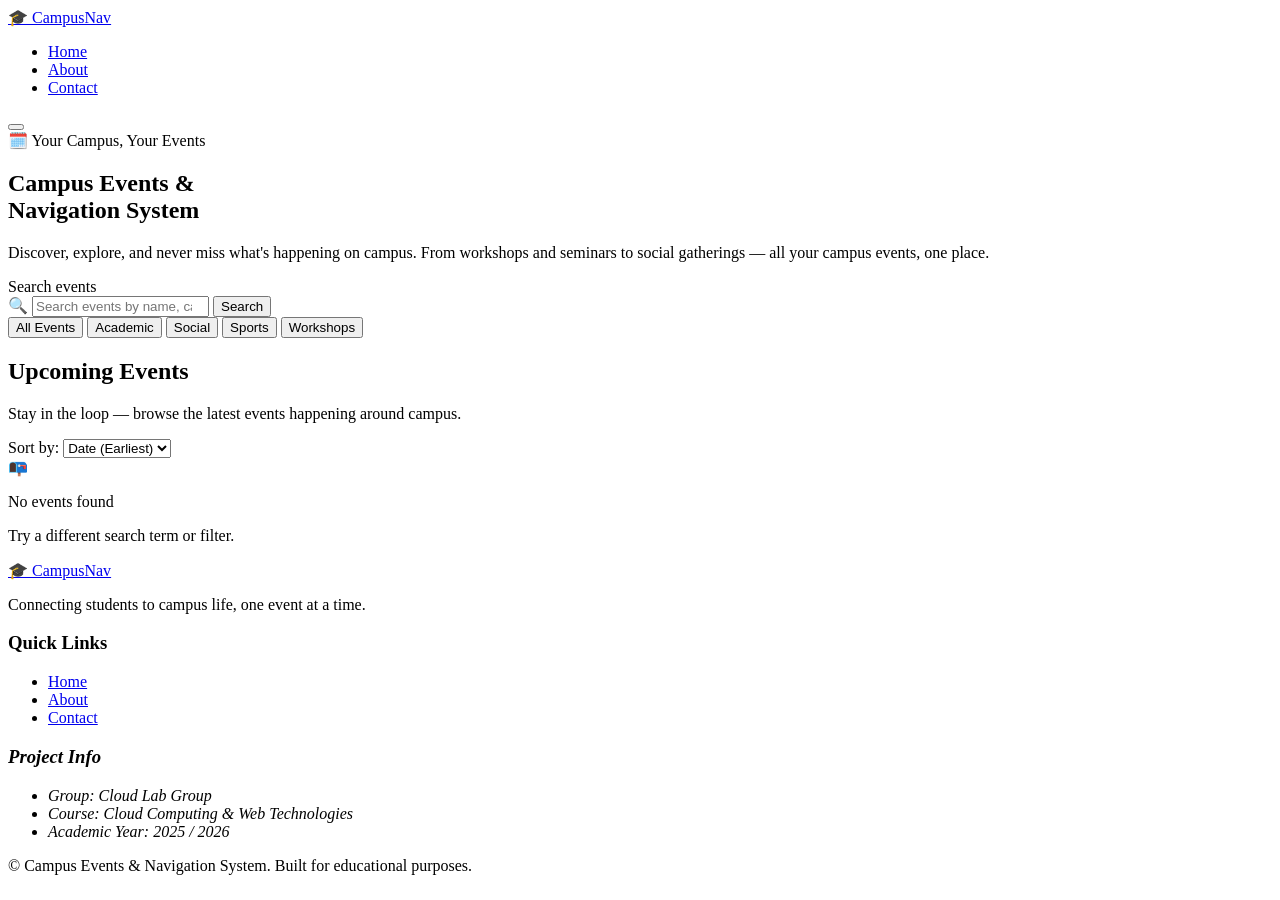
==== index.html @ 06e8fc64 "Initial commit: Set up campus events project structure" ====
<!DOCTYPE html>
<html lang="en">
  <head>
    <meta charset="UTF-8" />
    <meta name="viewport" content="width=device-width, initial-scale=1.0" />
    <meta
      name="description"
      content="Campus Events and Navigation System — discover, search, and explore upcoming campus events all in one place."
    />
    <title>Campus Events &amp; Navigation System</title>

    <!-- External Stylesheet -->
    <link rel="stylesheet" href="css/style.css" />

    <!-- Google Fonts -->
    <link rel="preconnect" href="https://fonts.googleapis.com" />
    <link rel="preconnect" href="https://fonts.gstatic.com" crossorigin />
    <link
      href="https://fonts.googleapis.com/css2?family=Inter:wght@400;500;600;700;800&display=swap"
      rel="stylesheet"
    />
  </head>

  <body>
    <!-- ===== HEADER & NAVIGATION ===== -->
    <header class="site-header">
      <div class="container header-inner">
        <!-- Site Logo / Brand -->
        <a href="index.html" class="site-logo" aria-label="Campus Events Home">
          <span class="logo-icon" aria-hidden="true">🎓</span>
          <span class="logo-text">CampusNav</span>
        </a>

        <!-- Primary Navigation -->
        <nav class="primary-nav" aria-label="Primary navigation">
          <ul class="nav-list" role="list">
            <li><a href="index.html" class="nav-link active" aria-current="page">Home</a></li>
            <li><a href="about.html" class="nav-link">About</a></li>
            <li><a href="contact.html" class="nav-link">Contact</a></li>
          </ul>
        </nav>

        <!-- Mobile hamburger toggle (functionality handled by app.js) -->
        <button
          class="nav-toggle"
          id="navToggle"
          aria-label="Toggle navigation menu"
          aria-expanded="false"
          aria-controls="primaryNav"
        >
          <span class="hamburger-bar"></span>
          <span class="hamburger-bar"></span>
          <span class="hamburger-bar"></span>
        </button>
      </div>
    </header>

    <main id="main-content">
      <!-- ===== HERO SECTION ===== -->
      <section class="hero" aria-labelledby="heroHeading">
        <div class="container hero-inner">
          <div class="hero-badge">🗓️ Your Campus, Your Events</div>

          <h1 id="heroHeading" class="hero-title">
            Campus Events &amp;<br />
            <span class="hero-title--accent">Navigation System</span>
          </h1>

          <p class="hero-subtitle">
            Discover, explore, and never miss what's happening on campus.
            From workshops and seminars to social gatherings — all your
            campus events, one place.
          </p>

          <!-- ===== SEARCH BAR ===== -->
          <div class="search-wrapper" role="search">
            <form
              class="search-form"
              id="eventSearchForm"
              aria-label="Search campus events"
              onsubmit="return false;"
            >
              <label for="eventSearch" class="sr-only">Search events</label>
              <div class="search-input-group">
                <span class="search-icon" aria-hidden="true">🔍</span>
                <input
                  type="search"
                  id="eventSearch"
                  name="q"
                  class="search-input"
                  placeholder="Search events by name, category or location…"
                  autocomplete="off"
                  spellcheck="false"
                />
                <button type="submit" class="search-btn" id="searchBtn">
                  Search
                </button>
              </div>
            </form>
          </div>

          <!-- Quick filter chips -->
          <div class="filter-chips" aria-label="Quick filters">
            <button class="chip chip--active" data-filter="all">All Events</button>
            <button class="chip" data-filter="academic">Academic</button>
            <button class="chip" data-filter="social">Social</button>
            <button class="chip" data-filter="sports">Sports</button>
            <button class="chip" data-filter="workshop">Workshops</button>
          </div>
        </div>

        <!-- Decorative background blobs (aria-hidden) -->
        <div class="hero-blob hero-blob--1" aria-hidden="true"></div>
        <div class="hero-blob hero-blob--2" aria-hidden="true"></div>
      </section>

      <!-- ===== UPCOMING EVENTS SECTION ===== -->
      <section class="events-section" aria-labelledby="eventsHeading">
        <div class="container">
          <!-- Section header -->
          <header class="section-header">
            <h2 id="eventsHeading" class="section-title">Upcoming Events</h2>
            <p class="section-subtitle">
              Stay in the loop — browse the latest events happening around campus.
            </p>
          </header>

          <!-- Results / status bar -->
          <div class="events-toolbar">
            <p class="events-count" id="eventsCount" aria-live="polite" aria-atomic="true">
              <!-- Dynamically updated by app.js -->
            </p>
            <div class="sort-controls">
              <label for="sortSelect" class="sort-label">Sort by:</label>
              <select id="sortSelect" class="sort-select" aria-label="Sort events">
                <option value="date-asc">Date (Earliest)</option>
                <option value="date-desc">Date (Latest)</option>
                <option value="name-asc">Name (A–Z)</option>
                <option value="name-desc">Name (Z–A)</option>
              </select>
            </div>
          </div>

          <!--
            =====================================================================
            EVENT CARDS CONTAINER
            JavaScript (app.js) reads events.json and dynamically injects
            individual <article class="event-card"> elements into this element.
            DO NOT hardcode event cards here.
            =====================================================================
          -->
          <div
            class="events-grid"
            id="eventsContainer"
            role="list"
            aria-label="Upcoming campus events"
          >
            <!-- Event cards injected here by app.js -->
          </div>

          <!-- Empty-state message (shown by app.js when no results match) -->
          <div class="empty-state hidden" id="emptyState" role="status">
            <span class="empty-state__icon" aria-hidden="true">📭</span>
            <p class="empty-state__title">No events found</p>
            <p class="empty-state__body">
              Try a different search term or filter.
            </p>
          </div>

          <!-- Loading skeleton (shown by app.js while fetching events.json) -->
          <div class="loading-state hidden" id="loadingState" aria-live="polite">
            <div class="skeleton-card" aria-hidden="true"></div>
            <div class="skeleton-card" aria-hidden="true"></div>
            <div class="skeleton-card" aria-hidden="true"></div>
          </div>
        </div>
      </section>
    </main>

    <!-- ===== FOOTER ===== -->
    <footer class="site-footer">
      <div class="container footer-inner">
        <!-- Brand column -->
        <div class="footer-brand">
          <a href="index.html" class="site-logo site-logo--footer" aria-label="Campus Events Home">
            <span class="logo-icon" aria-hidden="true">🎓</span>
            <span class="logo-text">CampusNav</span>
          </a>
          <p class="footer-tagline">
            Connecting students to campus life, one event at a time.
          </p>
        </div>

        <!-- Quick links -->
        <nav class="footer-nav" aria-label="Footer navigation">
          <h3 class="footer-nav__heading">Quick Links</h3>
          <ul class="footer-nav__list" role="list">
            <li><a href="index.html" class="footer-link">Home</a></li>
            <li><a href="about.html" class="footer-link">About</a></li>
            <li><a href="contact.html" class="footer-link">Contact</a></li>
          </ul>
        </nav>

        <!-- Project info -->
        <address class="footer-meta">
          <h3 class="footer-meta__heading">Project Info</h3>
          <ul class="footer-meta__list" role="list">
            <li>
              <span class="meta-label">Group:</span>
              <span class="meta-value" id="groupName">Cloud Lab Group</span>
            </li>
            <li>
              <span class="meta-label">Course:</span>
              <span class="meta-value" id="courseTitle">Cloud Computing &amp; Web Technologies</span>
            </li>
            <li>
              <span class="meta-label">Academic Year:</span>
              <span class="meta-value" id="academicYear">2025 / 2026</span>
            </li>
          </ul>
        </address>
      </div>

      <!-- Bottom bar -->
      <div class="footer-bottom">
        <div class="container">
          <p class="footer-bottom__text">
            &copy; <span id="currentYear"></span> Campus Events &amp; Navigation System.
            Built for educational purposes.
          </p>
        </div>
      </div>
    </footer>

    <!-- ===== EXTERNAL JAVASCRIPT ===== -->
    <!--
      app.js is responsible for:
        - Fetching events from events.json
        - Rendering event cards into #eventsContainer
        - Handling search (#eventSearch) and filter (.chip) interactions
        - Handling sort (#sortSelect) changes
        - Updating #eventsCount with the result count
        - Toggling mobile nav (#navToggle)
        - Writing the current year into #currentYear
    -->
    <script src="js/app.js"></script>
  </body>
</html>
---- css/style.css ----
/* ============================================================
   Campus Events and Navigation System Styles
   Project: Cloud Lab Group Project
   Course:  Cloud Computing & Web Technologies
   Year:    2025 / 2026
   ============================================================ */


/* ------------------------------------------------------------
   1. CSS Reset & Base
   ------------------------------------------------------------ */


/* ------------------------------------------------------------
   2. CSS Custom Properties (Design Tokens)
   ------------------------------------------------------------ */


/* ------------------------------------------------------------
   3. Typography
   ------------------------------------------------------------ */


/* ------------------------------------------------------------
   4. Layout & Grid
   ------------------------------------------------------------ */


/* ------------------------------------------------------------
   5. Header & Navigation
   ------------------------------------------------------------ */


/* ------------------------------------------------------------
   6. Hero Section
   ------------------------------------------------------------ */


/* ------------------------------------------------------------
   7. Search Bar
   ------------------------------------------------------------ */


/* ------------------------------------------------------------
   8. Filter Chips
   ------------------------------------------------------------ */


/* ------------------------------------------------------------
   9. Events Section & Event Cards
   ------------------------------------------------------------ */


/* ------------------------------------------------------------
   10. Footer
   ------------------------------------------------------------ */


/* ------------------------------------------------------------
   11. Utility Classes
   ------------------------------------------------------------ */


/* ------------------------------------------------------------
   12. Responsive / Media Queries
   ------------------------------------------------------------ */
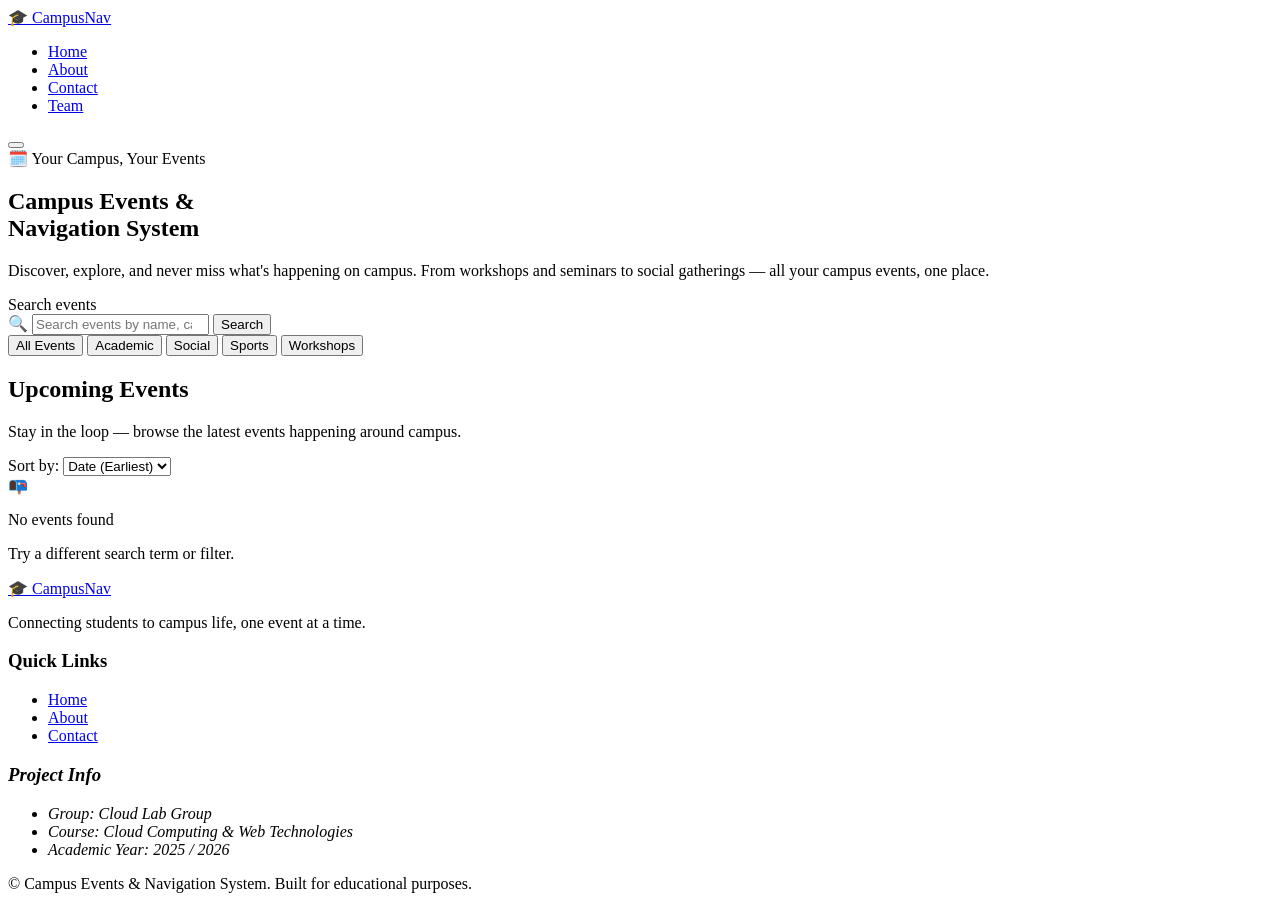
==== commit 92a5cf22: "Update index.html" ====
--- a/index.html
+++ b/index.html
@@ -37,6 +37,7 @@
             <li><a href="index.html" class="nav-link active" aria-current="page">Home</a></li>
             <li><a href="about.html" class="nav-link">About</a></li>
             <li><a href="contact.html" class="nav-link">Contact</a></li>
+            <li><a href="team.html" class="nav-link">Team</a></li>
           </ul>
         </nav>
 
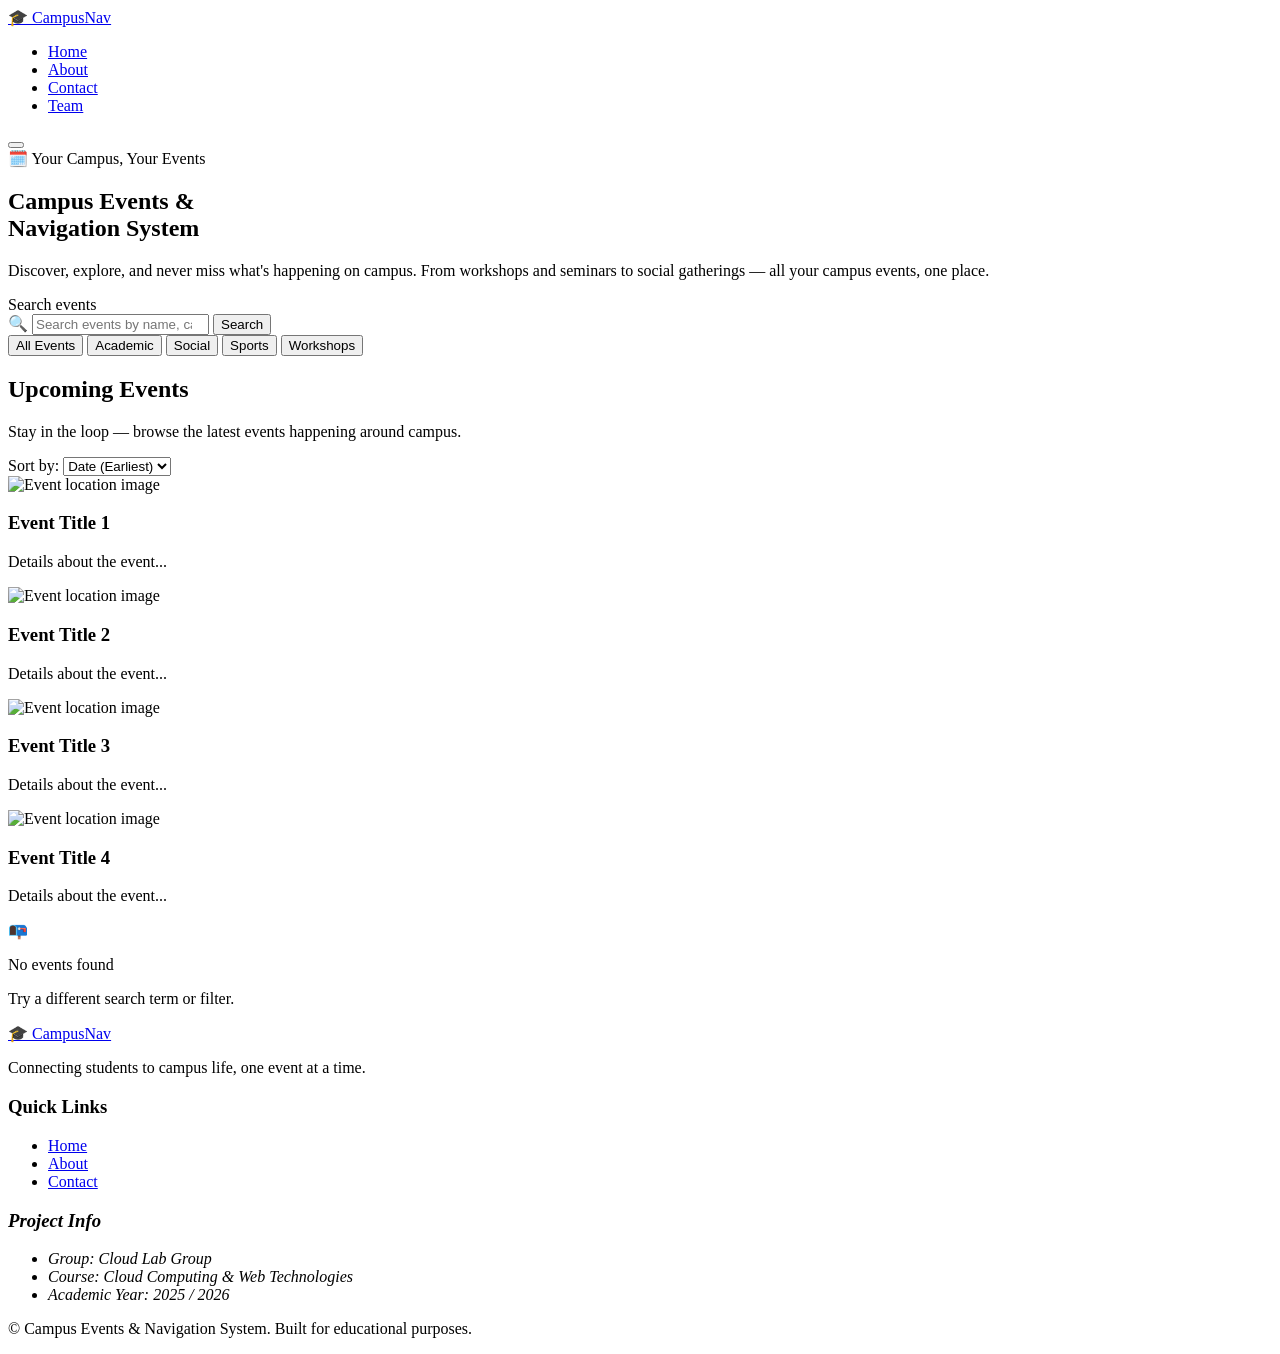
==== commit a7cd2025: "Update index.html Image tags without actual images have been placed in the html file and waiting for" ====
--- a/index.html
+++ b/index.html
@@ -156,6 +156,39 @@
             role="list"
             aria-label="Upcoming campus events"
           >
+              <!-- Example placeholder event cards with images -->
+  <article class="event-card">
+    <img src="#" alt="Event location image" class="event-image">
+    <div class="event-content">
+      <h3 class="event-title">Event Title 1</h3>
+      <p class="event-details">Details about the event...</p>
+    </div>
+  </article>
+
+  <article class="event-card">
+    <img src="#" alt="Event location image" class="event-image">
+    <div class="event-content">
+      <h3 class="event-title">Event Title 2</h3>
+      <p class="event-details">Details about the event...</p>
+    </div>
+  </article>
+
+  <article class="event-card">
+    <img src="#" alt="Event location image" class="event-image">
+    <div class="event-content">
+      <h3 class="event-title">Event Title 3</h3>
+      <p class="event-details">Details about the event...</p>
+    </div>
+  </article>
+
+  <article class="event-card">
+    <img src="#" alt="Event location image" class="event-image">
+    <div class="event-content">
+      <h3 class="event-title">Event Title 4</h3>
+      <p class="event-details">Details about the event...</p>
+    </div>
+  </article>
+</div>
             <!-- Event cards injected here by app.js -->
           </div>
 
